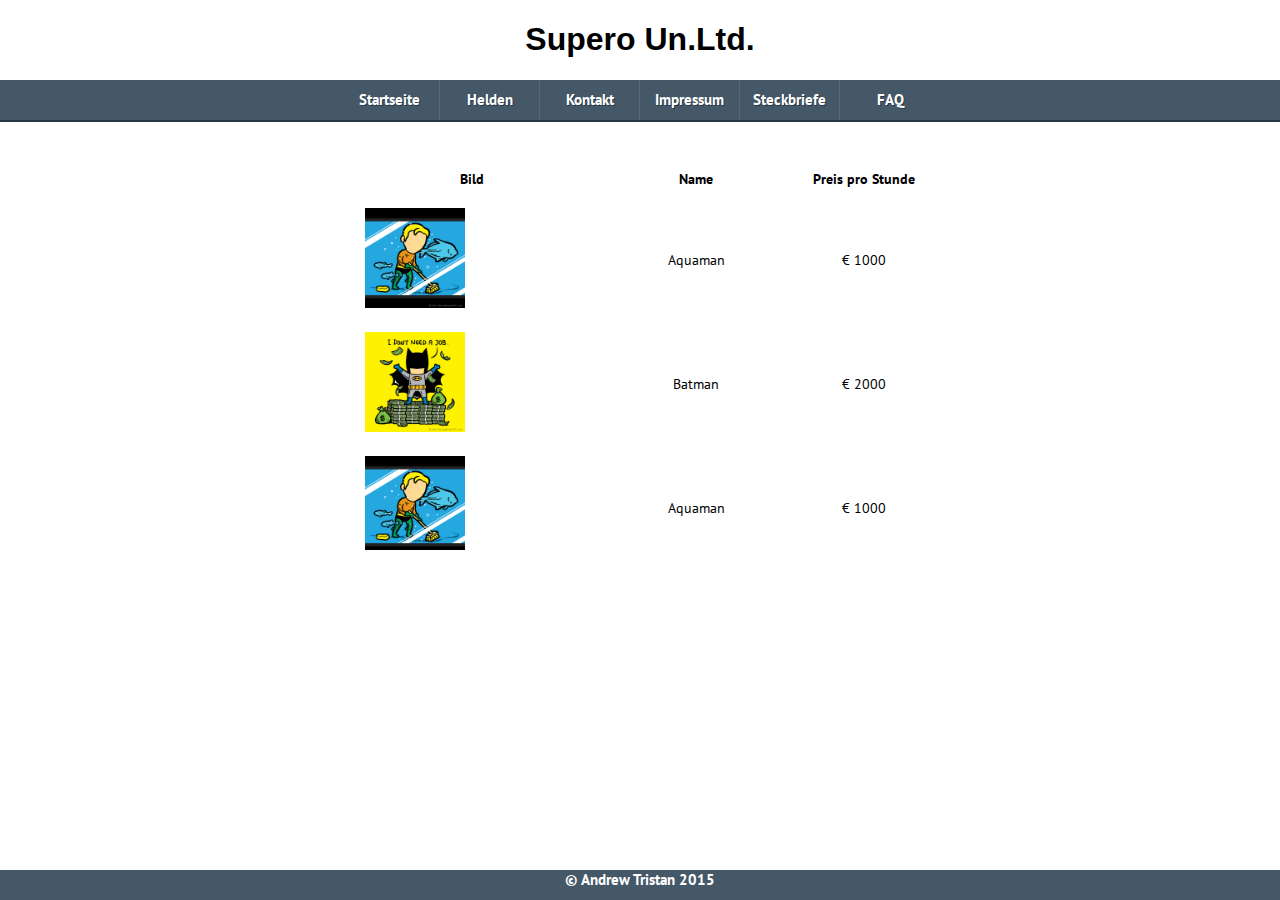
==== helden.html @ b4d663cd "project_1" ====
<!DOCTYPE html>
<html>
<head>
	<title>Project_1</title>
	<meta name="viewport" content="width=device-width, initial-scale=1, maximum-scale=1">
	<link rel="stylesheet" href="styles/normal.css">
	<link rel="stylesheet" href="styles/style.css">
	<link href='http://fonts.googleapis.com/css?family=PT+Sans:400,700' rel='stylesheet' type='text/css'>
	<script src="https://ajax.googleapis.com/ajax/libs/jquery/1.7.2/jquery.min.js"></script>
	<script>
		$(function() {
			var pull 		= $('#pull');
				menu 		= $('nav ul');
				menuHeight	= menu.height();

			$(pull).on('click', function(e) {
				e.preventDefault();
				menu.slideToggle();
			});

			$(window).resize(function(){
        		var w = $(window).width();
        		if(w > 320 && menu.is(':hidden')) {
        			menu.removeAttr('style');
        		}
    		});
		});
	</script>
</head>
<body>
    <center><h1>Supero Un.Ltd.</h1></center>
	<nav class="clearfix">
		<ul class="clearfix">
			<li><a href="index.html">Startseite</a></li>
			<li><a href="helden.html">Helden</a></li>
			<li><a href="kontakt.html">Kontakt</a></li>
			<li><a href="impressum">Impressum</a></li>
			<li><a href="steckbriefe">Steckbriefe</a></li>
			<li><a href="faq">FAQ</a></li>	
		</ul>
		<a href="#" id="pull">Menu</a>
	</nav>
    
    <section>
        <div class="middle">
            <br>
            <center>
            <iframe src="tablehelden.html" name="Frameleinchen" frameborder="0" width="90%" height="400" border="dotted" ></iframe>
            </center>
        </div>
        
        
        <div class="footer"><center><a href="index.html">&copy; Andrew Tristan 2015</a></center></div>
    </section>
    
    
</body>
</html>
---- styles/normal.css ----
html {
    font-size: 100%; /* 1 */
    -webkit-text-size-adjust: 100%; /* 2 */
    -ms-text-size-adjust: 100%; /* 2 */
}

/*
 * Addresses `font-family` inconsistency between `textarea` and other form
 * elements.
 */

html,
button,
input,
select,
textarea {
    font-family: sans-serif;
}

/*
 * Addresses margins handled incorrectly in IE6/7.
 */

body {
    margin: 0;
}


/* =============================================================================
   Links
   ========================================================================== */

/*
 * Addresses `outline` inconsistency between Chrome and other browsers.
 */

a:focus {
    outline: thin dotted;
}

/*
 * Improves readability when focused and also mouse hovered in all browsers.
 * people.opera.com/patrickl/experiments/keyboard/test
 */

a:active,
a:hover {
    outline: 0;
}


/* =============================================================================
   Typography
   ========================================================================== */

/*
 * Addresses font sizes and margins set differently in IE6/7.
 * Addresses font sizes within `section` and `article` in FF4+, Chrome, S5.
 */

h1 {
    font-size: 2em;
    margin: 0.67em 0;
}

h2 {
    font-size: 1.5em;
    margin: 0.83em 0;
}

h3 {
    font-size: 1.17em;
    margin: 1em 0;
}

h4 {
    font-size: 1em;
    margin: 1.33em 0;
}

h5 {
    font-size: 0.83em;
    margin: 1.67em 0;
}

h6 {
    font-size: 0.75em;
    margin: 2.33em 0;
}
---- styles/style.css ----
/* Clearfix */
.clearfix:before,
.clearfix:after {
    content: " ";
    display: table;
}
.clearfix:after {
    clear: both;
}
.clearfix {
    *zoom: 1;
}

/* Basic Styles */
body {
	background-color: #fff;
}
nav {
	height: 40px;
	width: 100%;
	background: #455868;
	font-size: 11pt;
	font-family: 'PT Sans', Arial, sans-serif;
	font-weight: bold;
	position: relative;
	border-bottom: 2px solid #283744;
}
nav ul {
	padding: 0;
	margin: 0 auto;
	width: 600px;
	height: 40px;
}
nav li {
	display: inline;
	float: left;
}
nav a {
	color: #fff;
	display: inline-block;
	width: 100px;
	text-align: center;
	text-decoration: none;
	line-height: 40px;
	text-shadow: 1px 1px 0px #283744;
}
nav li a {
	border-right: 1px solid #576979;
	box-sizing:border-box;
	-moz-box-sizing:border-box;
	-webkit-box-sizing:border-box;
}
nav li:last-child a {
	border-right: 0;
}
nav a:hover, nav a:active {
	background-color: #8c99a4;
}
nav a#pull {
	display: none;
}

/*Styles for screen 600px and lower*/
@media screen and (max-width: 600px) {
	nav { 
  		height: auto;
  	}
  	nav ul {
  		width: 100%;
  		display: block;
  		height: auto;
  	}
  	nav li {
  		width: 50%;
  		float: left;
  		position: relative;
  	}
  	nav li a {
		border-bottom: 1px solid #576979;
		border-right: 1px solid #576979;
	}
  	nav a {
	  	text-align: left;
	  	width: 100%;
	  	text-indent: 25px;
  	}
}

/*Styles for screen 515px and lower*/
@media only screen and (max-width : 480px) {
	nav {
		border-bottom: 0;
	}
	nav ul {
		display: none;
		height: auto;
	}
	nav a#pull {
		display: block;
		background-color: #283744;
		width: 100%;
		position: relative;
	}
	nav a#pull:after {
		content:"";
		background: url('nav-icon.png') no-repeat;
		width: 30px;
		height: 30px;
		display: inline-block;
		position: absolute;
		right: 15px;
		top: 10px;
	}
}

/*Smartphone*/
@media only screen and (max-width : 320px) {
	nav li {
		display: block;
		float: none;
		width: 100%;
	}
	nav li a {
		border-bottom: 1px solid #576979;
	}
}



/** BODY **/

.middle{
    margin: 10px 100px;   
}

.logo img{
    width: 400px;
    height: 400px;
    margin-top: 20px;
    margin-bottom: 20px;
}

/** footer **/
.footer{
    background: #455868;    
    bottom: 0;
    font-size: 11pt;
	font-family: 'PT Sans', Arial, sans-serif;
	font-weight: bold;
    color: aliceblue;
    position: absolute;
    left: 0;
    height: 30px;
    width: 100%;
    margin-bottom: 0px;
}

.footer a{
    text-decoration: none;
    color: white;
}

/** Table **/
.tg  {border-collapse:collapse;border-spacing:0;}
.tg td{font-family: 'PT Sans', Arial, sans-serif;font-size:14px;padding:10px 5px;border-style:solid;border-width:0px;overflow:hidden;word-break:normal;}
.tg th{font-family: 'PT Sans', Arial, sans-serif;font-size:14px;font-weight:normal;padding:10px 5px;border-style:solid;border-width:0px;overflow:hidden;word-break:normal;}

.tg img{
    height: 100px;
    width: 100px;
}
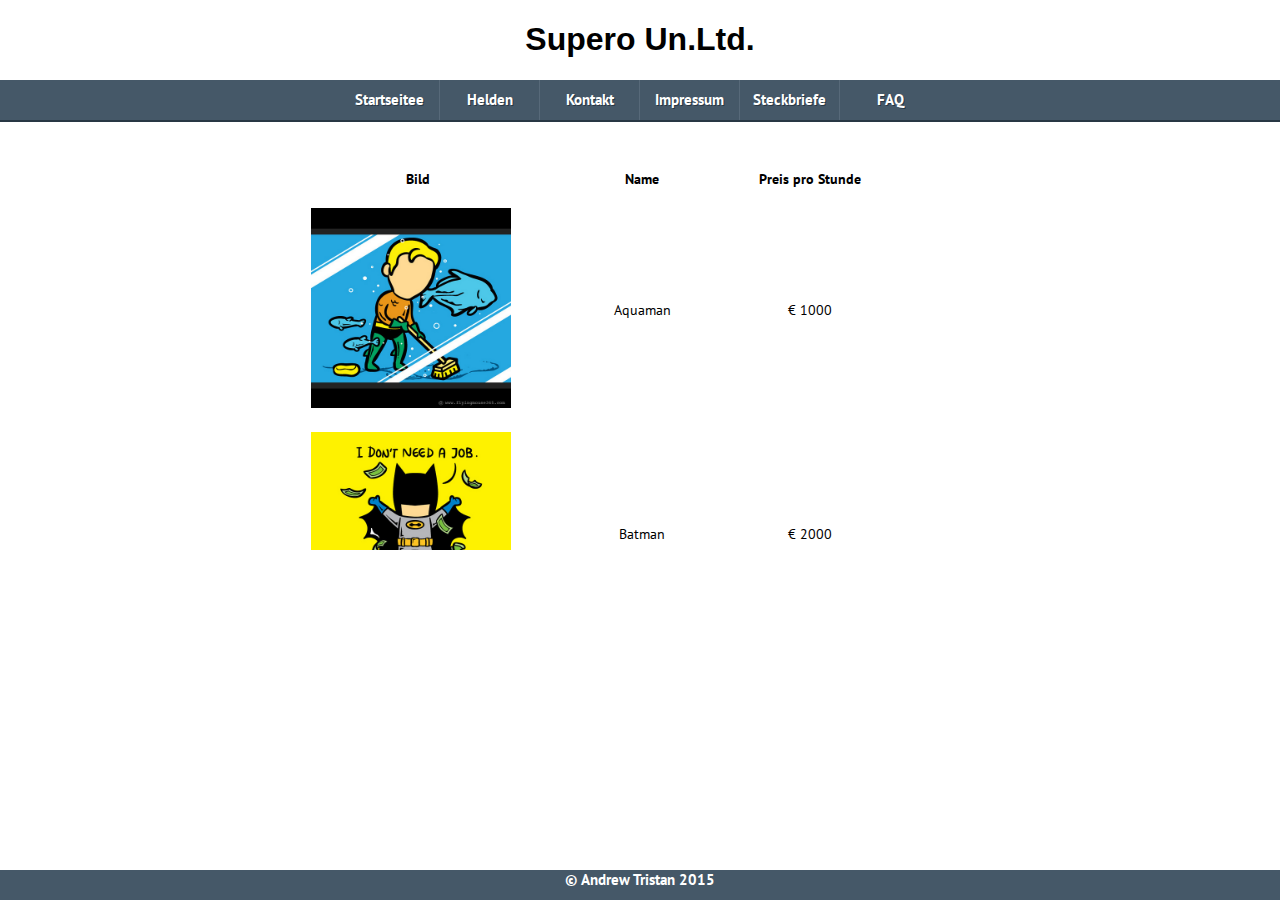
==== commit 33310653: "test" ====
--- a/helden.html
+++ b/helden.html
@@ -31,12 +31,12 @@
     <center><h1>Supero Un.Ltd.</h1></center>
 	<nav class="clearfix">
 		<ul class="clearfix">
-			<li><a href="index.html">Startseite</a></li>
+			<li><a href="index.html">Startseitee</a></li>
 			<li><a href="helden.html">Helden</a></li>
 			<li><a href="kontakt.html">Kontakt</a></li>
-			<li><a href="impressum">Impressum</a></li>
-			<li><a href="steckbriefe">Steckbriefe</a></li>
-			<li><a href="faq">FAQ</a></li>	
+			<li><a href="impressum.html">Impressum</a></li>
+			<li><a href="steckbriefe.html">Steckbriefe</a></li>
+			<li><a href="faq.html">FAQ</a></li>	
 		</ul>
 		<a href="#" id="pull">Menu</a>
 	</nav>
@@ -44,9 +44,9 @@
     <section>
         <div class="middle">
             <br>
-            <center>
+            
             <iframe src="tablehelden.html" name="Frameleinchen" frameborder="0" width="90%" height="400" border="dotted" ></iframe>
-            </center>
+           
         </div>
         
         
--- a/styles/normal.css
+++ b/styles/normal.css
@@ -10,11 +10,13 @@
  */
 
 html,
+body,
 button,
 input,
 select,
 textarea {
     font-family: sans-serif;
+    min-height: 100%;
 }
 
 /*
@@ -23,6 +25,7 @@
 
 body {
     margin: 0;
+    min-height: 100%;
 }
 
 
@@ -61,6 +64,7 @@
 h1 {
     font-size: 2em;
     margin: 0.67em 0;
+    
 }
 
 h2 {
@@ -86,4 +90,10 @@
 h6 {
     font-size: 0.75em;
     margin: 2.33em 0;
+}
+
+h7 {
+    font-size: 1.17em;
+    margin: 3.33em 0;
+    color: red;
 }--- a/styles/style.css
+++ b/styles/style.css
@@ -1,3 +1,8 @@
+html{
+    min-height: 100%;
+    position: relative;
+}
+
 /* Clearfix */
 .clearfix:before,
 .clearfix:after {
@@ -84,7 +89,21 @@
 	  	width: 100%;
 	  	text-indent: 25px;
   	}
-}
+    
+    body{
+        font-size: 40%;   
+    }
+    
+    .logo img{
+            width: 60%;
+            height: 60%;
+            margin-top: 20px;
+            margin-bottom: 90px;
+    }
+  
+}
+    
+
 
 /*Styles for screen 515px and lower*/
 @media only screen and (max-width : 480px) {
@@ -125,6 +144,7 @@
 	}
 }
 
+/************************************************************* EDIT *************************************************************/
 
 
 /** BODY **/
@@ -134,10 +154,10 @@
 }
 
 .logo img{
-    width: 400px;
-    height: 400px;
+    width: 50%;
+    height: 50%;
     margin-top: 20px;
-    margin-bottom: 20px;
+    margin-bottom: 90px;
 }
 
 /** footer **/
@@ -153,6 +173,7 @@
     height: 30px;
     width: 100%;
     margin-bottom: 0px;
+    clear: both;
 }
 
 .footer a{
@@ -166,6 +187,101 @@
 .tg th{font-family: 'PT Sans', Arial, sans-serif;font-size:14px;font-weight:normal;padding:10px 5px;border-style:solid;border-width:0px;overflow:hidden;word-break:normal;}
 
 .tg img{
-    height: 100px;
-    width: 100px;
-}
+    height: 200px;
+    width: 200px;
+}
+
+
+
+
+////////////////////////////////////////////////////////////////*** FORMULAR ***//////////////////////////////////////////////////
+
+
+.wmfg_layout_3 { color: #ffffff;  }
+.wmfg_layout_3, table, .wmfg_textarea { font-family: Verdana, Geneva, sans-serif; font-size: 13px;margin-bottom: 50px; }
+.wmfg_layout_3 ul.wmfg_questions { list-style-type: none; margin: 0; padding: 15px; background-color:#95A498;
+-moz-border-radius:8px; -webkit-border-radius:8px; border-radius:8px;
+-moz-box-shadow: 5px 5px 7px #888; -webkit-box-shadow: 5px 5px 7px #888; -webkit-border-bottom-right-radius: 15px;
+}
+.wmfg_layout_3 ul.wmfg_questions li.wmfg_q { margin: 15px 0; }
+.wmfg_layout_3 label.wmfg_label { display: block; margin: 0 0 10px 0; font-size:1.5em; color:#ffffff; }
+.wmfg_layout_3 table.wmfg_answers { width: 100%; _width: 97%; border-collapse: collapse; }
+.wmfg_layout_3 table.wmfg_answers { vertical-align: top; }
+.wmfg_layout_3 table.wmfg_answers td { padding: 2px; vertical-align: top; }
+.wmfg_layout_3 table.wmfg_answers td.wmfg_a_td { width: 25px; }
+.wmfg_layout_3 .wmfg_text { border: 1px solid #ccc; padding: 4px; font-size: 13px; color: #000000; width: 98.5%; 
+background-color: #ffffff;
+background:-webkit-gradient(linear,0 0,0 100%,from(#efefef),to(#fff));
+background:-moz-linear-gradient(top,#efefef,#fff);
+}
+.wmfg_layout_3 .wmfg_textarea { border: 1px solid #CCC; padding: 4px; font-size: 13px; color: #000000; width: 98.5%;
+background:-webkit-gradient(linear,0 0,0 100%,from(#efefef),to(#fff));
+background:-moz-linear-gradient(top,#efefef,#fff);
+background-color: #ffffff;
+}
+.wmfg_layout_3 .wmfg_select { 
+border:1px solid #CCCCCC; padding: 3px; font-size: 13px; color: #000000; margin: 0; width: 100%; _width: 97%;
+background-color: #ffffff;
+background:-webkit-gradient(linear,0 0,0 100%,from(#efefef),to(#fff));
+background:-moz-linear-gradient(top,#efefef,#fff);
+}
+.wmfg_layout_3 .wmfg_btn {
+border: 1px solid #ccc; cursor: pointer; font-weight: bold; font-size: 15px; padding: 6px; color: white; letter-spacing: 1px;
+-webkit-border-radius: 10px; -moz-border-radius: 10px; border-radius: 10px;
+-webkit-box-shadow: rgba(0,0,0,0.75) 0px 0px 3px; -moz-box-shadow: rgba(0,0,0,0.75) 0px 0px 3px; box-shadow: rgba(0,0,0,0.75) 0px 0px 3px;
+background: -webkit-gradient(linear, left top, left bottom, from(#718079), color-stop(0.5, #889A8E), color-stop(0.5, #889A8E), to(#718079)); 
+background: -moz-linear-gradient(top, #718079, #889A8E 50%, #889A8E 50%, #718079);
+filter: progid:DXImageTransform.Microsoft.gradient(GradientType=0,startColorstr='#718079', endColorstr='#889A8E');
+}
+.wmfg_layout_3 .wmfg_btn:hover {background: -webkit-gradient(linear, left top, left bottom, from(#8B9892), color-stop(0.5, #A4B2A9), color-stop(0.5, #A4B2A9), to(#8B9892)); 
+background: -moz-linear-gradient(top, #8B9892, #A4B2A9 50%, #A4B2A9 50%, #8B9892);
+filter: progid:DXImageTransform.Microsoft.gradient(GradientType=0,startColorstr='#8B9892', endColorstr='#A4B2A9');
+}
+
+
+
+
+/*
+ * Impressum
+ */
+
+
+
+.anschrift{
+    font-weight: 800;
+    color: darkgreen;
+}
+
+.middle a:link { text-decoration: none; color: #455868; }
+.middle a:visited { text-decoration: none; color: #455868; }
+.middle a:hover { color: #8FBC8F }
+
+
+/*
+ * Steckbriefe
+ */
+
+
+.names{
+    color: #455868;
+    font-weight: 900;
+}
+
+.superheroes{
+        margin-bottom: 100px;
+    
+}
+
+.fragen ul{
+    list-style-type: none;
+}
+
+.frage{
+           color: dimgrey;
+            font-size: 1.0em;
+}
+
+.Anwort{
+       color: orangered;
+        font-size: 0.9em;
+}